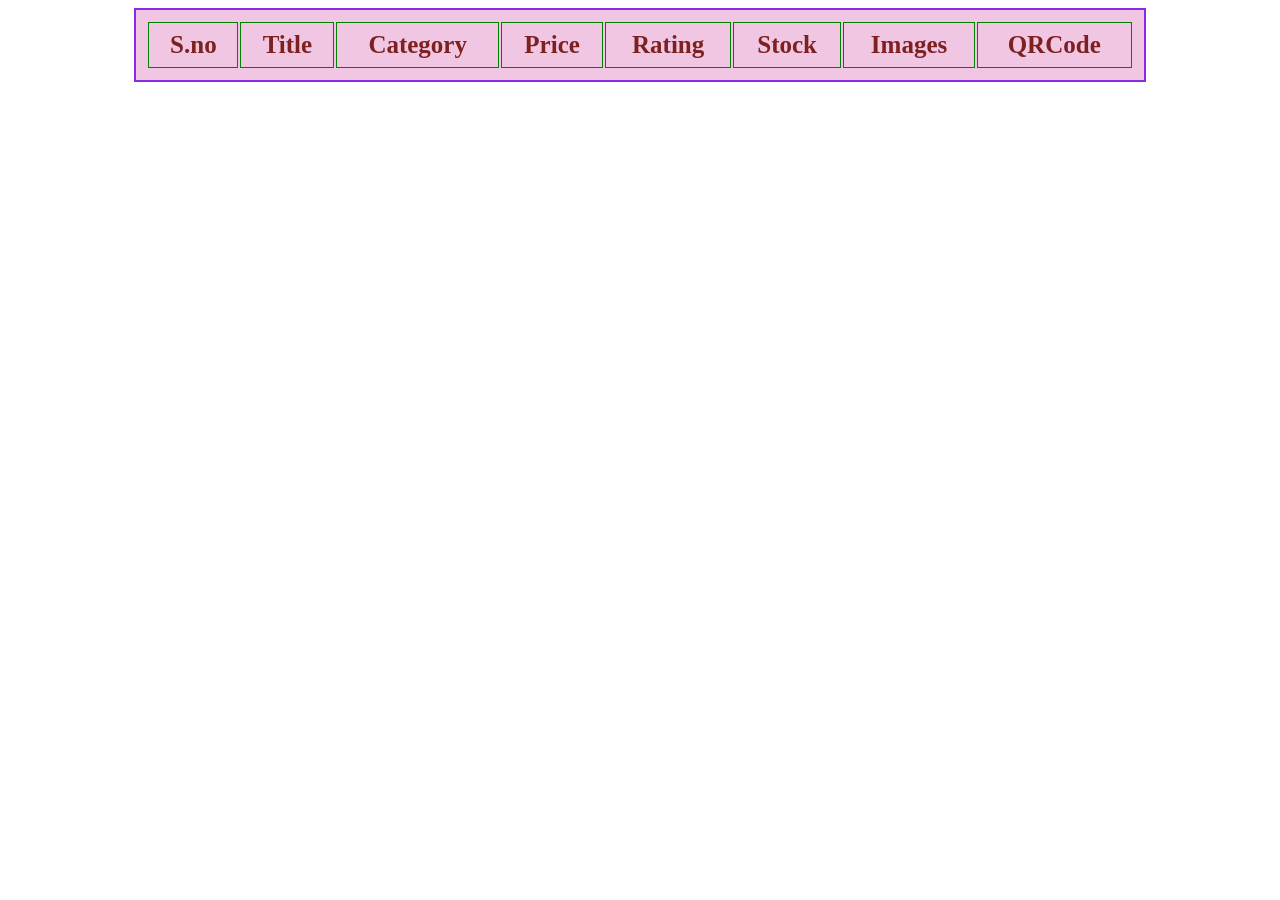
==== demo_fetch.html @ 30c9bcdc "Fetch" ====
<!DOCTYPE html>
<html lang="en">
<head>
    <meta charset="UTF-8">
    <meta name="viewport" content="width=device-width, initial-scale=1.0">
    <title>Demo fetch in js</title>
    <style>
        table{
            background-color:rgb(241, 198, 226);
            margin: auto;
            padding:10px;
            width:80%;
            color:rgb(125, 32, 32);
            border: 2px solid blueviolet;
            font-size: 25px;

        }
        th,td{
    border:1px solid green;
    padding:8px;
}
img{
    width:80px;
    height:80px;
    object-fit: contain;
}
    </style>
   
</head>
<body>
    <table>
        <thead>
            <tr>
                <th>S.no</th>
                <th>Title</th>
                <th>Category</th>
                <th>Price</th>
                <th>Rating</th>
                <th>Stock</th>
                <th>Images</th>
                <th>QRCode</th>

            </tr>
        </thead>
        <tbody id="data"></tbody>
        </table>

         <script>
        const ele=document.getElementById("data");
        const URL="https://dummyjson.com/products";
        async function loadProducts(URL){
            try{
                const res= await fetch(URL);
                const data=await res.json();
                console.log("Data",data.products);
                let row=" ";
                data.products.map((i,index)=>{
                   row += `
                    <tr>
                        <td>${index + 1}</td>
                        <td>${i.title}</td>
                        <td>${i.category}</td>
                        <td>${i.price}</td>
                        <td>${i.rating}</td>
                        <td>${i.stock}</td>
                        <td><img src="${i.thumbnail}" width="80"></td>
                        <td><img src="${i.meta.qrCode}" width="80"></td>
                    </tr>
                    `;
                });
                ele.innerHTML = row;
            }
            catch(err){
                console.log("Error: ",err);
            }
        }
        loadProducts(URL);
    </script>
    
</body>
</html>
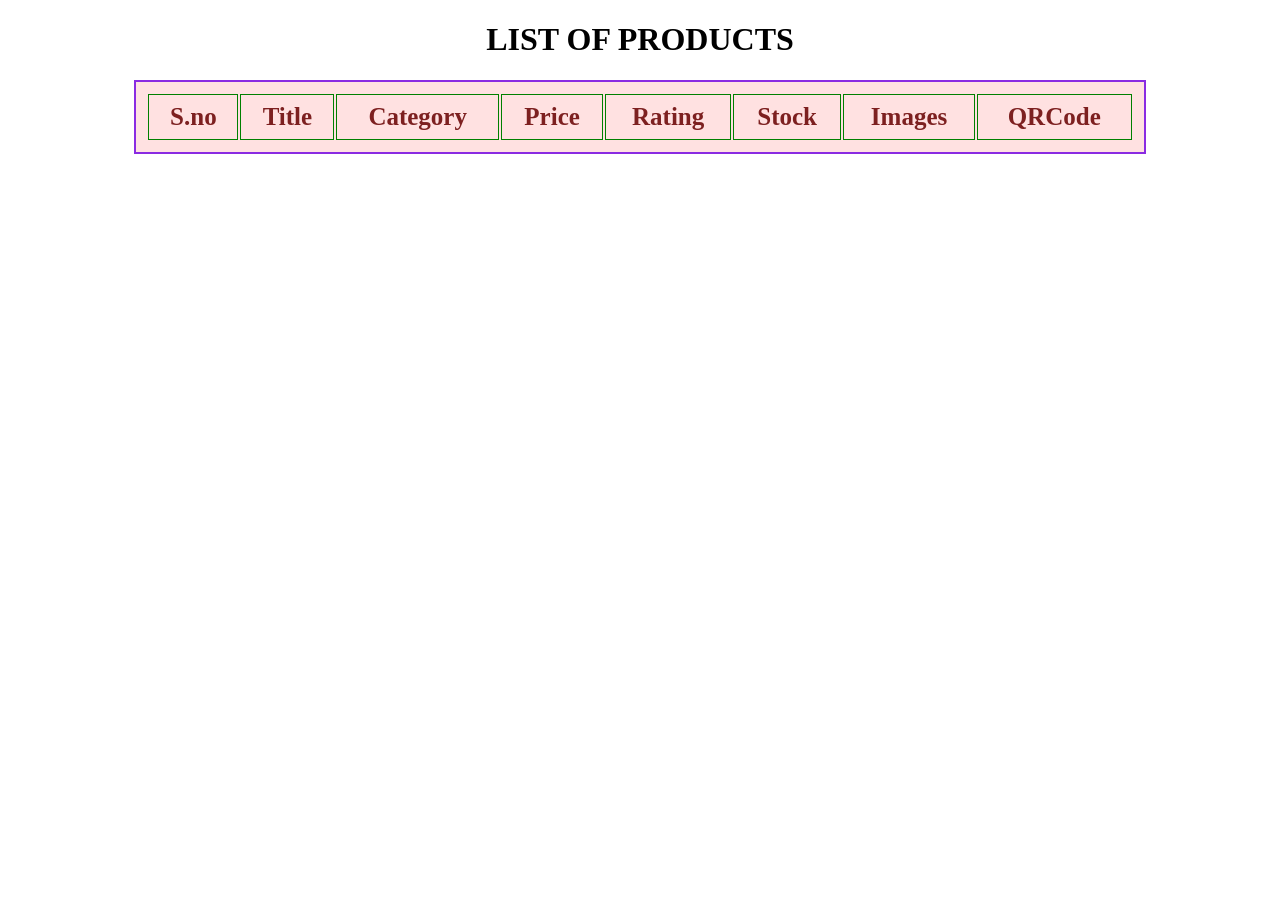
==== commit 3143b620: "code" ====
--- a/demo_fetch.html
+++ b/demo_fetch.html
@@ -6,7 +6,7 @@
     <title>Demo fetch in js</title>
     <style>
         table{
-            background-color:rgb(241, 198, 226);
+            background-color:rgb(255, 225, 225);
             margin: auto;
             padding:10px;
             width:80%;
@@ -28,6 +28,7 @@
    
 </head>
 <body>
+    <h1 align="center"> LIST OF PRODUCTS</h1>
     <table>
         <thead>
             <tr>
